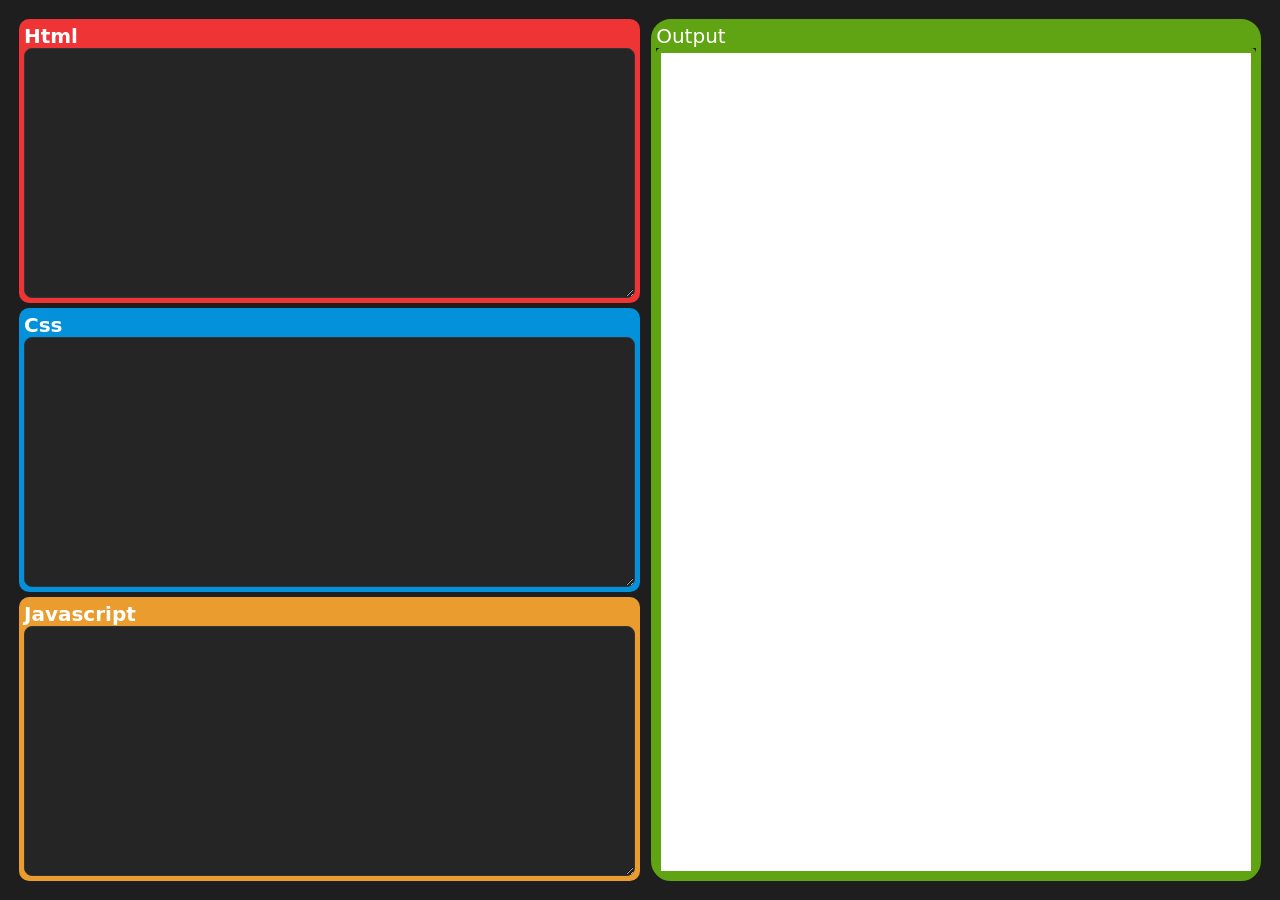
==== editor.html @ fcd51038 "pro done" ====
<!DOCTYPE html>
<html lang="en">

<head>
  <meta charset="UTF-8">
  <meta name="viewport" content="width=device-width, initial-scale=1.0">
  <title>Document</title>
  <style>
    :root {
      --bg-color: #1e1e1e;
      --panel-color: #252526;
      --text-color: #ffffff;
      --accent-color: #007acc;
      /* blue accent */
      --border-color: #333;
    }

    * {
      margin: 0;
      padding: 0;
      box-sizing: border-box;
    }

    html,
    body {
      height: 100%;
      width: 100%;
      background: var(--bg-color);
      color: var(--text-color);
      font-family: system-ui, -apple-system, BlinkMacSystemFont, 'Segoe UI', Roboto, Oxygen, Ubuntu, Cantarell, 'Open Sans', 'Helvetica Neue', sans-serif;
    }

    main {
      height: 100%;
      width: 100%;
      display: flex;
      padding: 1.2rem;
      gap: 0.7rem;


    }

    #left {

      width: 50%;
      height: 100%;
      display: flex;
      justify-content: space-between;
      flex-direction: column;
      gap: 5px;

    }

    #right {
      display: flex;
      flex-direction: column;
      flex: 1;
    
      width: 50%;
      height: 100%;
    }

    .inputo {
      display: flex;
      flex-direction: column;
      flex: 1;
      background: blue;
      border-radius: 10px;
      padding: 0.3rem;
    }
    #left h2{
      font-size: 20px;
      text-transform: capitalize;

    }

    textarea {
      width: 100%;
      flex-grow: 1;
      flex: 1;
      background: var(--panel-color);
      border: 0.1rem solid var(--border-color);
      font-size: 1.2rem;
      color: var(--text-color);
      outline: none;
      padding: 2px;
      border-radius: 8px;


    }
    #inp1{
      background: #EE3435;

    }
    #inp2{
      background: #0491DC;
    }
    #inp3{
      background: #EA9C2F;

    }


    #html{
      background: #EE3435;
    }
    #css{
      background: #0491DC;
    }
    #js{
      background: #EA9C2F;
    }
    #outou{
      border: 5px solid #60A313;
      border-radius: 5px;
    }
    #right{
      border: 5px solid #60A313;
      border-radius: 20px;
    }
    #outop{
      background: #60A313 ;
    }
    label{
      font-size: 20px;
      text-transform: capitalize;
      background: blue;
      border-radius: 8px 8px 0px 0px;
    }

    iframe {
      flex: 1;
      background: white;

    }
  </style>
</head>

<body>
  <main>
    <section id="left">
      <div class="inputo" id="inp1">
        <h2 id="html">html</h2>
        <textarea name="" id="arop"></textarea>
      </div>
      <div class="inputo" id="inp2">
        <h2 id="css">css</h2>
        <textarea name="" id="arop"></textarea>
      </div>
      <div class="inputo" id="inp3">
        <h2 id="js">javascript</h2>
        <textarea name="" id="arop"></textarea>
      </div>
    </section>
    <section id="right">
      <label id="outop" for=""> output</label>
      <iframe id="outou"></iframe>
    </section>


  </main>
</body>
<script>
  console.log("hello")
  let output = document.querySelector("#outou");
  let allinput = document.querySelectorAll("#left #arop ")
  let htmlcode, csscode, jscode = "";
  allinput.forEach((el, index) => {
    el.addEventListener("keyup", () => {
      if (index == 0) {
        htmlcode = el.value;
      }
      if (index == 1) {
        csscode = el.value;
      }
      if (index == 1) {
        jscode = el.value;
      }
      output.contentDocument.body.innerHTML = htmlcode;
      output.contentDocument.head.innerHTML = `<style>${csscode}</style>`;
      output.contentWindow.eval(jscode);



    })
  })
</script>


</html>
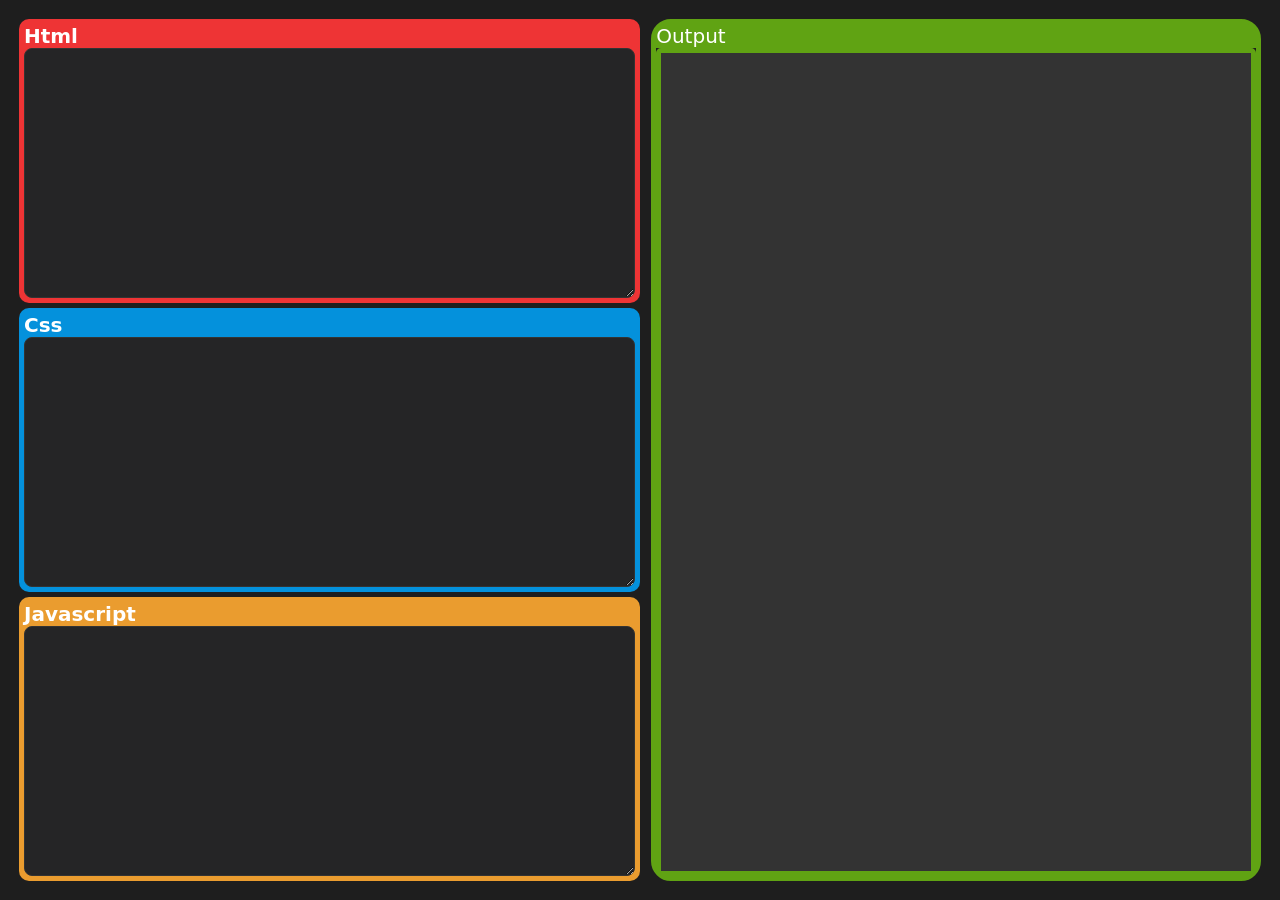
==== commit 49eb4dd2: "Refactor styles: move inline CSS to external stylesheet" ====
--- a/editor.html
+++ b/editor.html
@@ -5,135 +5,7 @@
   <meta charset="UTF-8">
   <meta name="viewport" content="width=device-width, initial-scale=1.0">
   <title>Document</title>
-  <style>
-    :root {
-      --bg-color: #1e1e1e;
-      --panel-color: #252526;
-      --text-color: #ffffff;
-      --accent-color: #007acc;
-      /* blue accent */
-      --border-color: #333;
-    }
-
-    * {
-      margin: 0;
-      padding: 0;
-      box-sizing: border-box;
-    }
-
-    html,
-    body {
-      height: 100%;
-      width: 100%;
-      background: var(--bg-color);
-      color: var(--text-color);
-      font-family: system-ui, -apple-system, BlinkMacSystemFont, 'Segoe UI', Roboto, Oxygen, Ubuntu, Cantarell, 'Open Sans', 'Helvetica Neue', sans-serif;
-    }
-
-    main {
-      height: 100%;
-      width: 100%;
-      display: flex;
-      padding: 1.2rem;
-      gap: 0.7rem;
-
-
-    }
-
-    #left {
-
-      width: 50%;
-      height: 100%;
-      display: flex;
-      justify-content: space-between;
-      flex-direction: column;
-      gap: 5px;
-
-    }
-
-    #right {
-      display: flex;
-      flex-direction: column;
-      flex: 1;
-    
-      width: 50%;
-      height: 100%;
-    }
-
-    .inputo {
-      display: flex;
-      flex-direction: column;
-      flex: 1;
-      background: blue;
-      border-radius: 10px;
-      padding: 0.3rem;
-    }
-    #left h2{
-      font-size: 20px;
-      text-transform: capitalize;
-
-    }
-
-    textarea {
-      width: 100%;
-      flex-grow: 1;
-      flex: 1;
-      background: var(--panel-color);
-      border: 0.1rem solid var(--border-color);
-      font-size: 1.2rem;
-      color: var(--text-color);
-      outline: none;
-      padding: 2px;
-      border-radius: 8px;
-
-
-    }
-    #inp1{
-      background: #EE3435;
-
-    }
-    #inp2{
-      background: #0491DC;
-    }
-    #inp3{
-      background: #EA9C2F;
-
-    }
-
-
-    #html{
-      background: #EE3435;
-    }
-    #css{
-      background: #0491DC;
-    }
-    #js{
-      background: #EA9C2F;
-    }
-    #outou{
-      border: 5px solid #60A313;
-      border-radius: 5px;
-    }
-    #right{
-      border: 5px solid #60A313;
-      border-radius: 20px;
-    }
-    #outop{
-      background: #60A313 ;
-    }
-    label{
-      font-size: 20px;
-      text-transform: capitalize;
-      background: blue;
-      border-radius: 8px 8px 0px 0px;
-    }
-
-    iframe {
-      flex: 1;
-      background: white;
-
-    }
-  </style>
+  <link rel="stylesheet" href="style.css">
 </head>
 
 <body>
--- a/style.css
+++ b/style.css
@@ -0,0 +1,128 @@
+
+    :root {
+      --bg-color: #1e1e1e;
+      --panel-color: #252526;
+      --text-color: #ffffff;
+      --accent-color: #007acc;
+      /* blue accent */
+      --border-color: #333;
+    }
+
+    * {
+      margin: 0;
+      padding: 0;
+      box-sizing: border-box;
+    }
+
+    html,
+    body {
+      height: 100%;
+      width: 100%;
+      background: var(--bg-color);
+      color: var(--text-color);
+      font-family: system-ui, -apple-system, BlinkMacSystemFont, 'Segoe UI', Roboto, Oxygen, Ubuntu, Cantarell, 'Open Sans', 'Helvetica Neue', sans-serif;
+    }
+
+    main {
+      height: 100%;
+      width: 100%;
+      display: flex;
+      padding: 1.2rem;
+      gap: 0.7rem;
+
+
+    }
+
+    #left {
+
+      width: 50%;
+      height: 100%;
+      display: flex;
+      justify-content: space-between;
+      flex-direction: column;
+      gap: 5px;
+
+    }
+
+    #right {
+      display: flex;
+      flex-direction: column;
+      flex: 1;
+    
+      width: 50%;
+      height: 100%;
+    }
+
+    .inputo {
+      display: flex;
+      flex-direction: column;
+      flex: 1;
+      background: blue;
+      border-radius: 10px;
+      padding: 0.3rem;
+    }
+    #left h2{
+      font-size: 20px;
+      text-transform: capitalize;
+
+    }
+
+    textarea {
+      width: 100%;
+      flex-grow: 1;
+      flex: 1;
+      background: var(--panel-color);
+      border: 0.1rem solid var(--border-color);
+      font-size: 1.2rem;
+      color: var(--text-color);
+      outline: none;
+      padding: 2px;
+      border-radius: 8px;
+
+
+    }
+    #inp1{
+      background: #EE3435;
+
+    }
+    #inp2{
+      background: #0491DC;
+    }
+    #inp3{
+      background: #EA9C2F;
+
+    }
+
+
+    #html{
+      background: #EE3435;
+    }
+    #css{
+      background: #0491DC;
+    }
+    #js{
+      background: #EA9C2F;
+    }
+    #outou{
+      border: 5px solid #60A313;
+      border-radius: 5px;
+    }
+    #right{
+      border: 5px solid #60A313;
+      border-radius: 20px;
+    }
+    #outop{
+      background: #60A313 ;
+    }
+    label{
+      font-size: 20px;
+      text-transform: capitalize;
+      background: blue;
+      border-radius: 8px 8px 0px 0px;
+    }
+
+    iframe {
+      flex: 1;
+      background: var(--border-color);
+
+    }
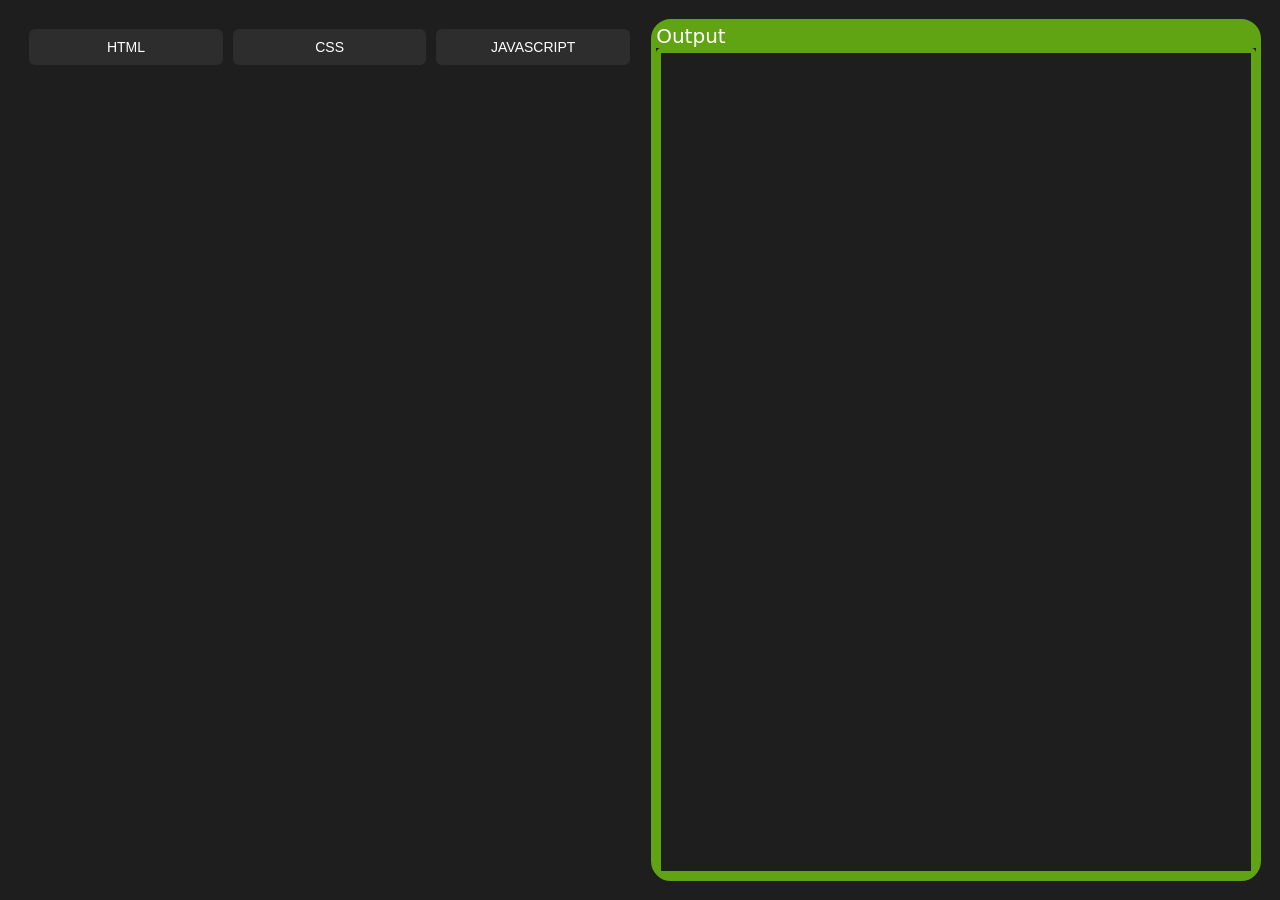
==== commit 9b7eaef4: "Refactor editor layout: replace textareas with buttons for input selection and enhance styling" ====
--- a/editor.html
+++ b/editor.html
@@ -1,62 +1,39 @@
-<!DOCTYPE html>
+<!doctype html>
 <html lang="en">
+  <head>
+    <meta charset="UTF-8" />
+    <meta name="viewport" content="width=device-width, initial-scale=1.0" />
+    <title>Document</title>
+    <link rel="stylesheet" href="style.css" />
+  </head>
 
-<head>
-  <meta charset="UTF-8">
-  <meta name="viewport" content="width=device-width, initial-scale=1.0">
-  <title>Document</title>
-  <link rel="stylesheet" href="style.css">
-</head>
-
-<body>
-  <main>
-    <section id="left">
-      <div class="inputo" id="inp1">
-        <h2 id="html">html</h2>
-        <textarea name="" id="arop"></textarea>
-      </div>
-      <div class="inputo" id="inp2">
-        <h2 id="css">css</h2>
-        <textarea name="" id="arop"></textarea>
-      </div>
-      <div class="inputo" id="inp3">
-        <h2 id="js">javascript</h2>
-        <textarea name="" id="arop"></textarea>
-      </div>
-    </section>
-    <section id="right">
-      <label id="outop" for=""> output</label>
-      <iframe id="outou"></iframe>
-    </section>
-
-
-  </main>
-</body>
-<script>
-  console.log("hello")
-  let output = document.querySelector("#outou");
-  let allinput = document.querySelectorAll("#left #arop ")
-  let htmlcode, csscode, jscode = "";
-  allinput.forEach((el, index) => {
-    el.addEventListener("keyup", () => {
-      if (index == 0) {
-        htmlcode = el.value;
-      }
-      if (index == 1) {
-        csscode = el.value;
-      }
-      if (index == 1) {
-        jscode = el.value;
-      }
-      output.contentDocument.body.innerHTML = htmlcode;
-      output.contentDocument.head.innerHTML = `<style>${csscode}</style>`;
-      output.contentWindow.eval(jscode);
-
-
-
-    })
-  })
-</script>
-
-
-</html>+  <body>
+    <main>
+      <section id="left">
+        <div class="buttons">
+          <button id="btnhtml">html</button>
+          <button id="btncss">css</button>
+          <button id="btnjs">javascript</button>
+        </div>
+        <div class="inputo" id="inp1">
+          
+          <textarea name=""  id="htmlCode" id="arop"></textarea>
+        </div>
+        <div class="inputo"  id="inp2">
+         
+          <textarea name="" id="cssCode" id="arop"></textarea>
+        </div>
+        <div class="inputo" id="inp3">
+         
+          <textarea name="" id="jsCode" id="arop"></textarea>
+        </div>
+      </section>
+      <section id="right">
+        <label id="outop" for=""> output</label>
+        <iframe id="outou"></iframe>
+      </section>
+    </main>
+    <script src="script.js"></script>
+  </body>
+  <script src="script.js"></script>
+</html>
--- a/style.css
+++ b/style.css
@@ -77,6 +77,8 @@
       color: var(--text-color);
       outline: none;
       padding: 2px;
+       flex: 1;    
+       height: 100%;
       border-radius: 8px;
 
 
@@ -123,6 +125,51 @@
 
     iframe {
       flex: 1;
-      background: var(--border-color);
+     
 
     }
+
+
+    .buttons {
+  display: flex;
+  gap: 10px;
+  padding: 10px;
+  background-color: #1e1e1e;
+}
+
+.buttons button {
+  flex: 1;
+  padding: 10px 0;
+  border: none;
+  outline: none;
+  background-color: #2d2d2d;
+  color: white;
+  font-size: 14px;
+  font-weight: 500;
+  text-transform: uppercase;
+  border-radius: 6px;
+  cursor: pointer;
+  transition: all 0.3s ease;
+}
+
+.buttons button:hover {
+  background-color: #3c3c3c;
+  transform: translateY(-2px);
+}
+
+.buttons button:active {
+  transform: scale(0.96);
+}
+
+.buttons button.active {
+  background-color: #007acc;
+  color: white;
+}
+
+
+#inp1, #inp2, #inp3 {
+  display: none;
+}
+
+
+
